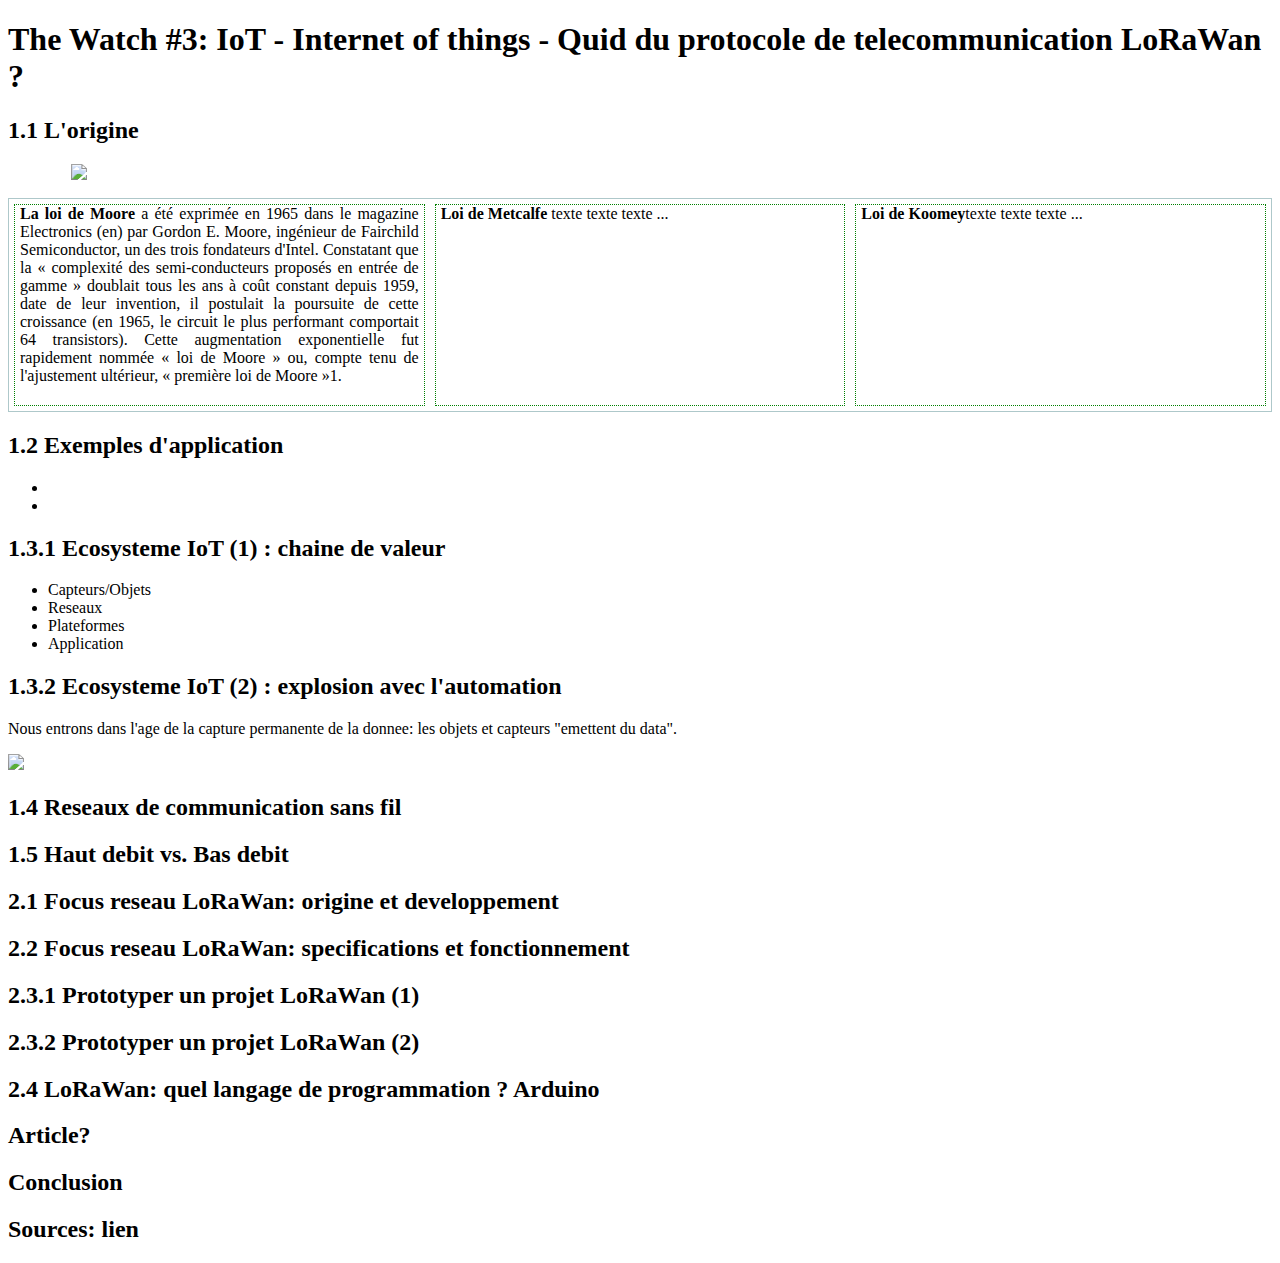
==== Learning_Environement/trainingwebsite/index.html @ 27d61918 "reorganisation" ====
<!DOCTYPE html>
<html lang="en">
<head>
    <meta charset="UTF-8">
    <meta name="viewport" content="width=device-width, initial-scale=1.0">
    <meta http-equiv="X-UA-Compatible" content="ie=edge">
    <title>La-Prairie-Exercice-1</title>
    <link rel="stylesheet" type="text/css" href="style.css">

</head>
<body>
    <h1>The Watch #3: IoT - Internet of things - Quid du protocole de telecommunication LoRaWan ?</h1>
        <h2>1.1 L'origine</h2>
    
        <img id="responsive" src="https://drive.google.com/uc?export=view&id=1OmaTb5HTouhq-56yRTHjQZFWjDZMslrD">              
             
        <div class="flex-container">
            
    
                 <p class="colonne"><span class="titreEncart">La loi de Moore</span> a été exprimée en 1965 dans le magazine Electronics (en) par Gordon E. Moore, ingénieur de Fairchild Semiconductor, un des trois fondateurs d'Intel. Constatant que la « complexité des semi-conducteurs proposés en entrée de gamme » doublait tous les ans à coût constant depuis 1959, date de leur invention, il postulait la poursuite de cette croissance (en 1965, le circuit le plus performant comportait 64 transistors). Cette augmentation exponentielle fut rapidement nommée « loi de Moore » ou, compte tenu de l'ajustement ultérieur, « première loi de Moore »1.</p>
                 <p class="colonne"><span class="titreEncart">Loi de Metcalfe</span> texte texte texte ...</p>
                 <p class="colonne"><span class="titreEncart">Loi de Koomey</span>texte texte texte ...</p>
            
        </div>
    
            
        <h2>1.2 Exemples d'application</h2>
            <ul>
                <li></li>
                <li></li>
            </ul>
        <h2>1.3.1 Ecosysteme IoT (1) : chaine de valeur</h2>
            <ul>
                <li>Capteurs/Objets</li>
                <li>Reseaux</li>
                <li>Plateformes</li>
                <li>Application</li>
            </ul>
        <h2>1.3.2 Ecosysteme IoT (2) : explosion avec l'automation</h2>
            <p>Nous entrons dans l'age de la capture permanente de la donnee: les objets et capteurs "emettent du data".</p>
            <img src="https://drive.google.com/uc?export=view&id=1ELSYDHCA7uBGZ5mhhbysxQJ74_6ZyUwM">
            <img src="">
        <h2>1.4 Reseaux de communication sans fil</h2>
        <h2>1.5 Haut debit vs. Bas debit</h2>

        <h2>2.1 Focus reseau LoRaWan: origine et developpement</h2>
        <h2>2.2 Focus reseau LoRaWan: specifications et fonctionnement</h2>
        <h2>2.3.1 Prototyper un projet LoRaWan (1) </h2>
        <h2>2.3.2 Prototyper un projet LoRaWan (2) </h2>
        <h2>2.4 LoRaWan: quel langage de programmation ? Arduino</h2>
        <h2>Article?</h2>
        <h2>Conclusion</h2>
        <h2>Sources: lien</h2>

</body>
</html>

<li
---- Learning_Environement/trainingwebsite/style.css ----
h1 {

}

h2 {

}

p {

}

#main {
    text-align: center;
}


#responsive { 
    display: block;
    width: 100%;
    max-width: 90%;
    height: auto;
    margin-left: auto;
    margin-right: auto;
}

.titreEncart {
    font-weight: bold;
}

.flex-container {
    display: flex;
    border:1px solid rgb(174, 200, 202);
    flex-direction: row;
}

.colonne {
    width: 30%;
    max-width: 500px;
	height:200px;
    margin:5px;
    padding: 0px 5px 0px 5px;
    -webkit-flex: 1 1 1%;
    overflow: scroll;
	flex: 1 1 1%;			
	border:1px dotted green; 
    text-align:justify;
}
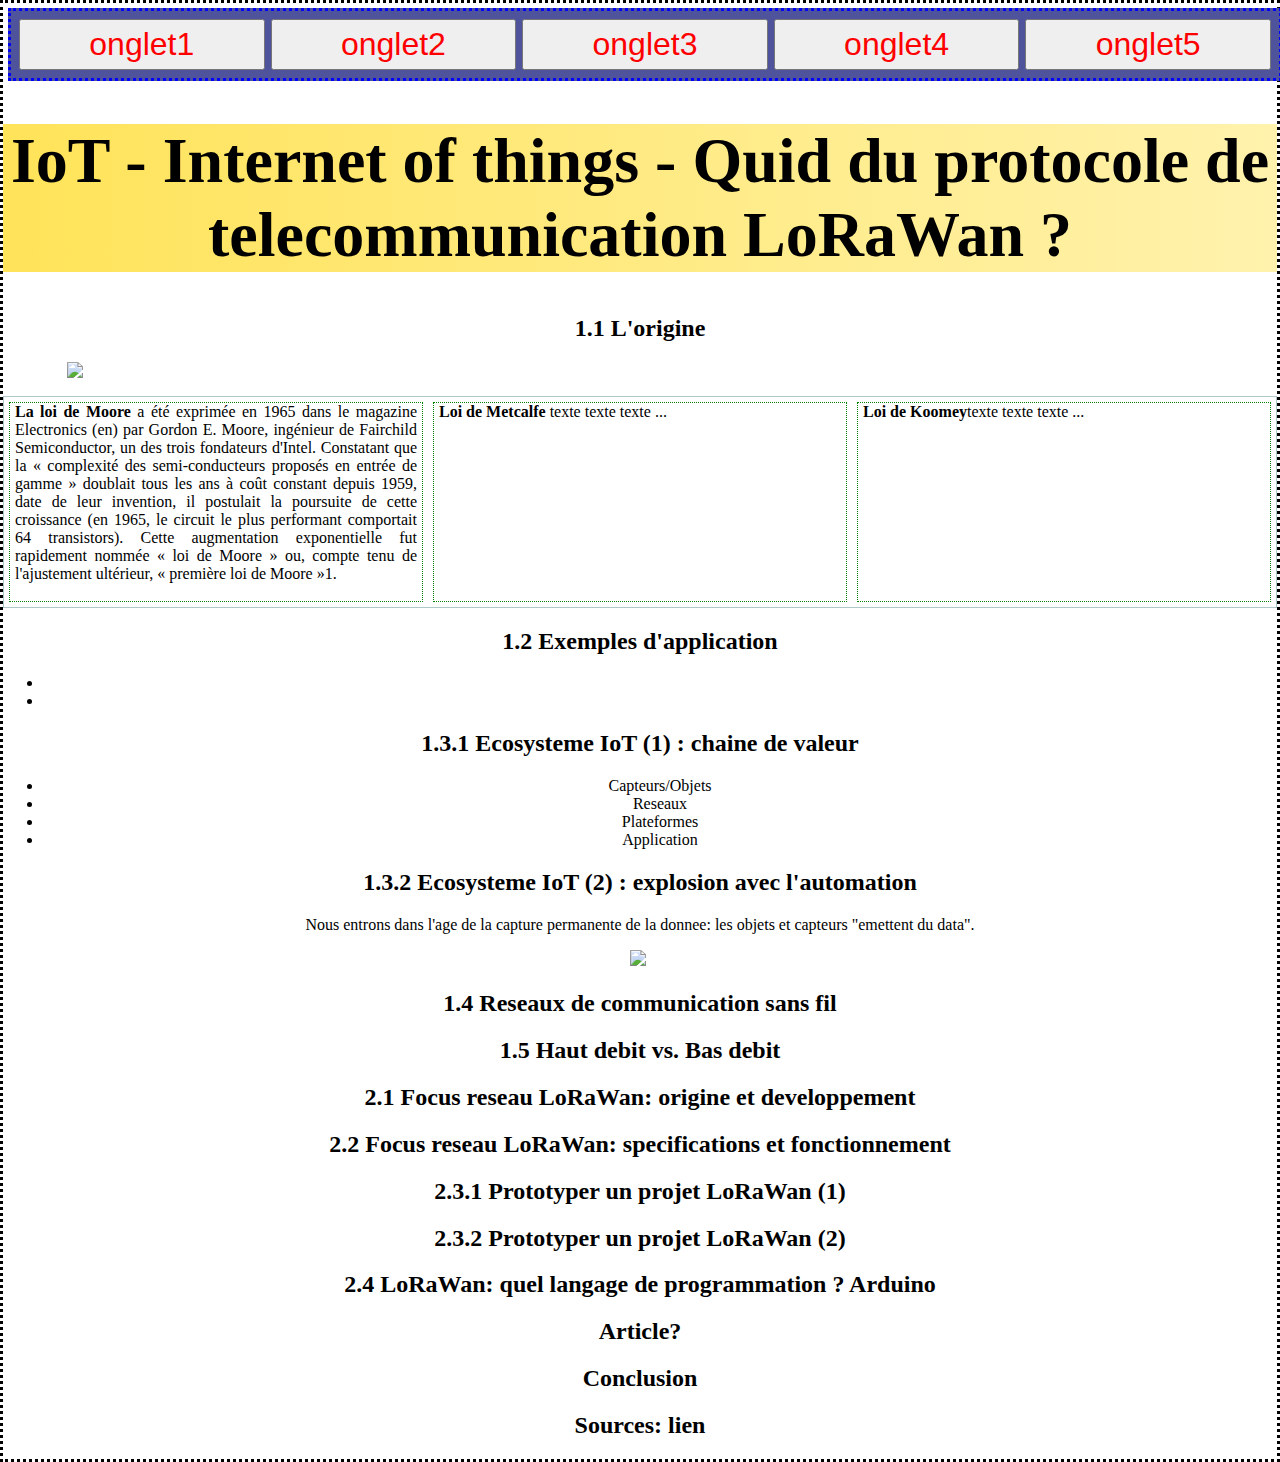
==== commit d8bc2f25: "update" ====
--- a/Learning_Environement/trainingwebsite/index.html
+++ b/Learning_Environement/trainingwebsite/index.html
@@ -4,16 +4,37 @@
     <meta charset="UTF-8">
     <meta name="viewport" content="width=device-width, initial-scale=1.0">
     <meta http-equiv="X-UA-Compatible" content="ie=edge">
-    <title>La-Prairie-Exercice-1</title>
+    <title>trainingwebsite index</title>
     <link rel="stylesheet" type="text/css" href="style.css">
 
 </head>
-<body>
-    <h1>The Watch #3: IoT - Internet of things - Quid du protocole de telecommunication LoRaWan ?</h1>
+<body id="main">
+    <nav class="navContainer" >
+        <button type="button" class="navbutton">
+            onglet1
+        </button>
+            
+        <button type="button" class="navbutton">
+                onglet2
+            </button>
+    
+        <button type="button" class="navbutton">
+            onglet3
+                </button>
+
+        <button type="button" class="navbutton">
+                onglet4                    </button>
+                
+         <button type="button" class="navbutton">
+                        onglet5
+                    </button>
+    </nav>
+
+    <h1>IoT - Internet of things - Quid du protocole de telecommunication LoRaWan ?</h1>
         <h2>1.1 L'origine</h2>
     
         <img id="responsive" src="https://drive.google.com/uc?export=view&id=1OmaTb5HTouhq-56yRTHjQZFWjDZMslrD">              
-             
+    
         <div class="flex-container">
             
     
--- a/Learning_Environement/trainingwebsite/style.css
+++ b/Learning_Environement/trainingwebsite/style.css
@@ -1,5 +1,7 @@
 h1 {
-
+    font-size: 5vw;
+    background-color: #fff2ac;
+    background-image: linear-gradient(to right, #ffe359 0%, #fff2ac 100%)
 }
 
 h2 {
@@ -10,9 +12,15 @@
 
 }
 
+
 #main {
     text-align: center;
+    min-width: 600px;
+    margin: auto;
+    border: 3px dotted black;
 }
+
+*  {box-sizing: border-box;}
 
 
 #responsive { 
@@ -28,10 +36,34 @@
     font-weight: bold;
 }
 
+.navContainer {
+    display:flex;
+    flex-direction: row;
+    border: 3px dotted blue;
+    width: 100%;
+    padding: 5px;
+    margin: 5px;
+    background-color: rgb(79, 83, 156);
+}
+
+.navbutton {
+    color: red;
+    font-size: 2.5vw;
+    padding: 5px;
+    margin: 3px;
+    text-align: center;
+    border: 2px padded yellow;
+}
+
+.navContainer > .navbutton {
+    flex: 1;
+}
+
 .flex-container {
     display: flex;
     border:1px solid rgb(174, 200, 202);
     flex-direction: row;
+    flex: 
 }
 
 .colonne {
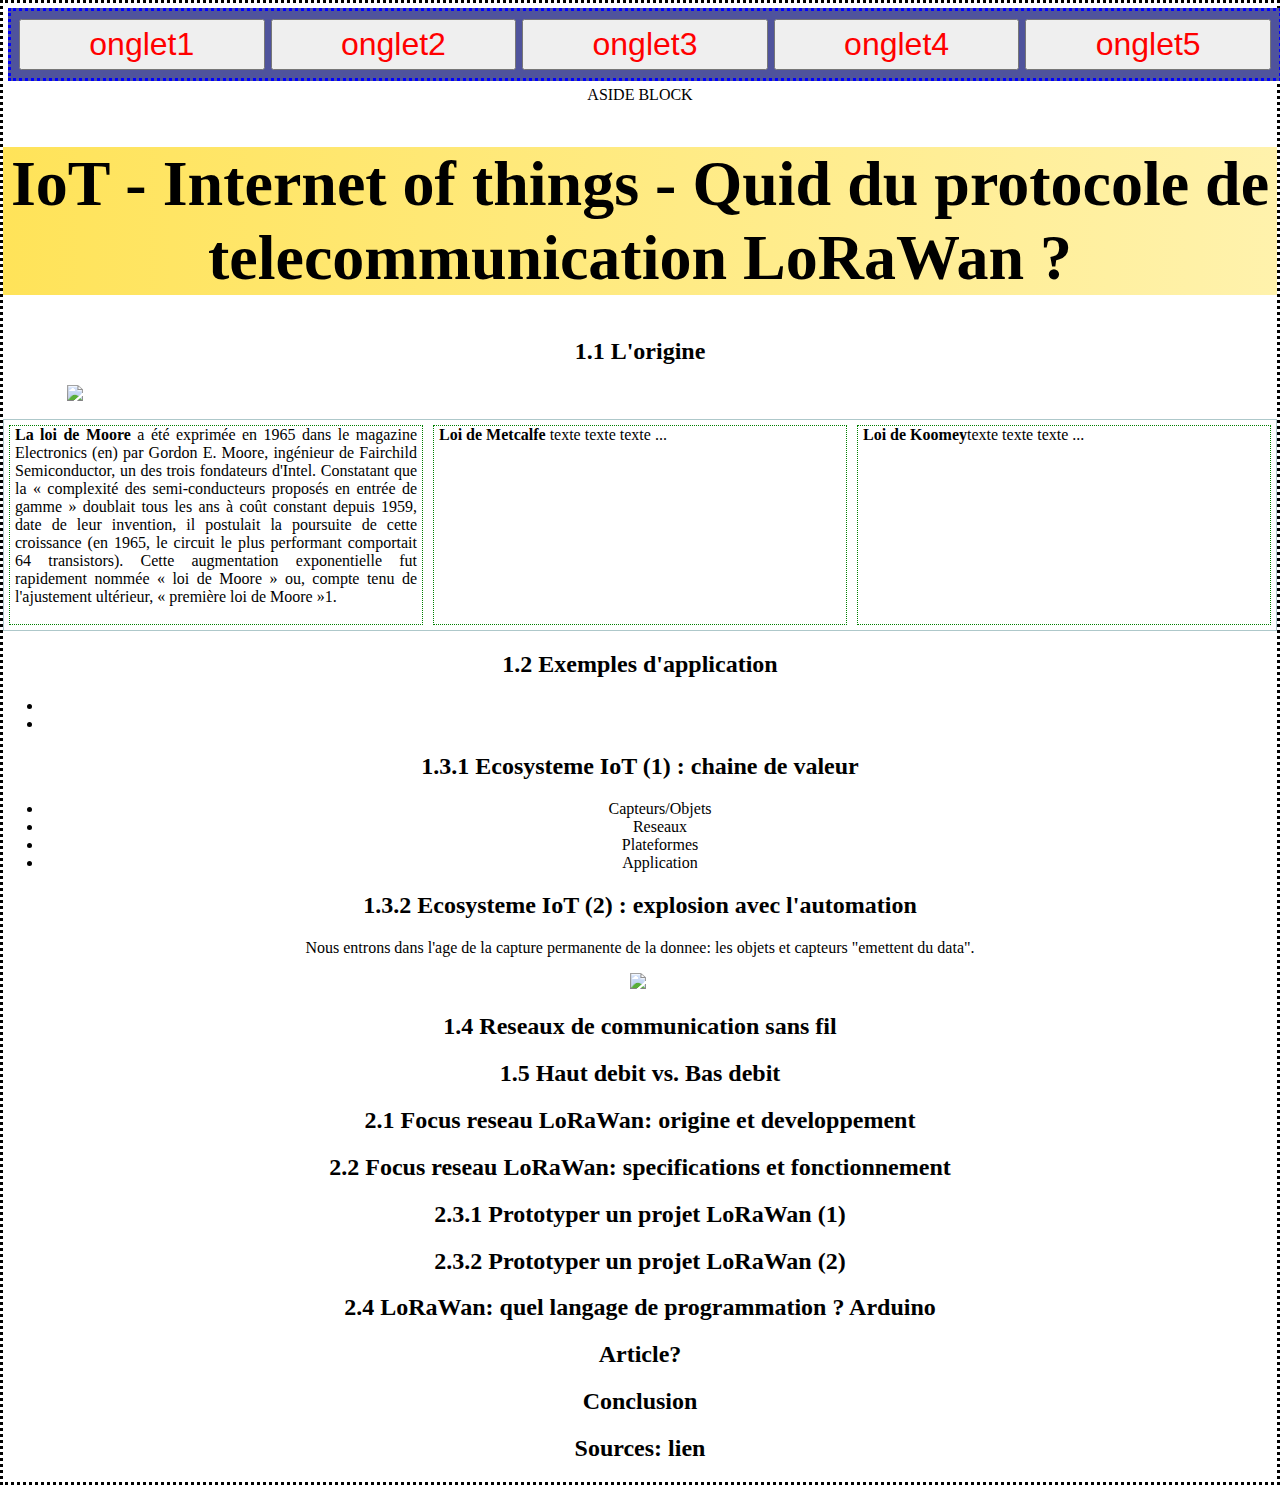
==== commit 6c10bbb6: "initialisation" ====
--- a/Learning_Environement/trainingwebsite/index.html
+++ b/Learning_Environement/trainingwebsite/index.html
@@ -29,6 +29,8 @@
                         onglet5
                     </button>
     </nav>
+
+    <aside>ASIDE BLOCK</aside>
 
     <h1>IoT - Internet of things - Quid du protocole de telecommunication LoRaWan ?</h1>
         <h2>1.1 L'origine</h2>
--- a/Learning_Environement/trainingwebsite/style.css
+++ b/Learning_Environement/trainingwebsite/style.css
@@ -1,3 +1,7 @@
+aside {
+    display
+}
+
 h1 {
     font-size: 5vw;
     background-color: #fff2ac;
